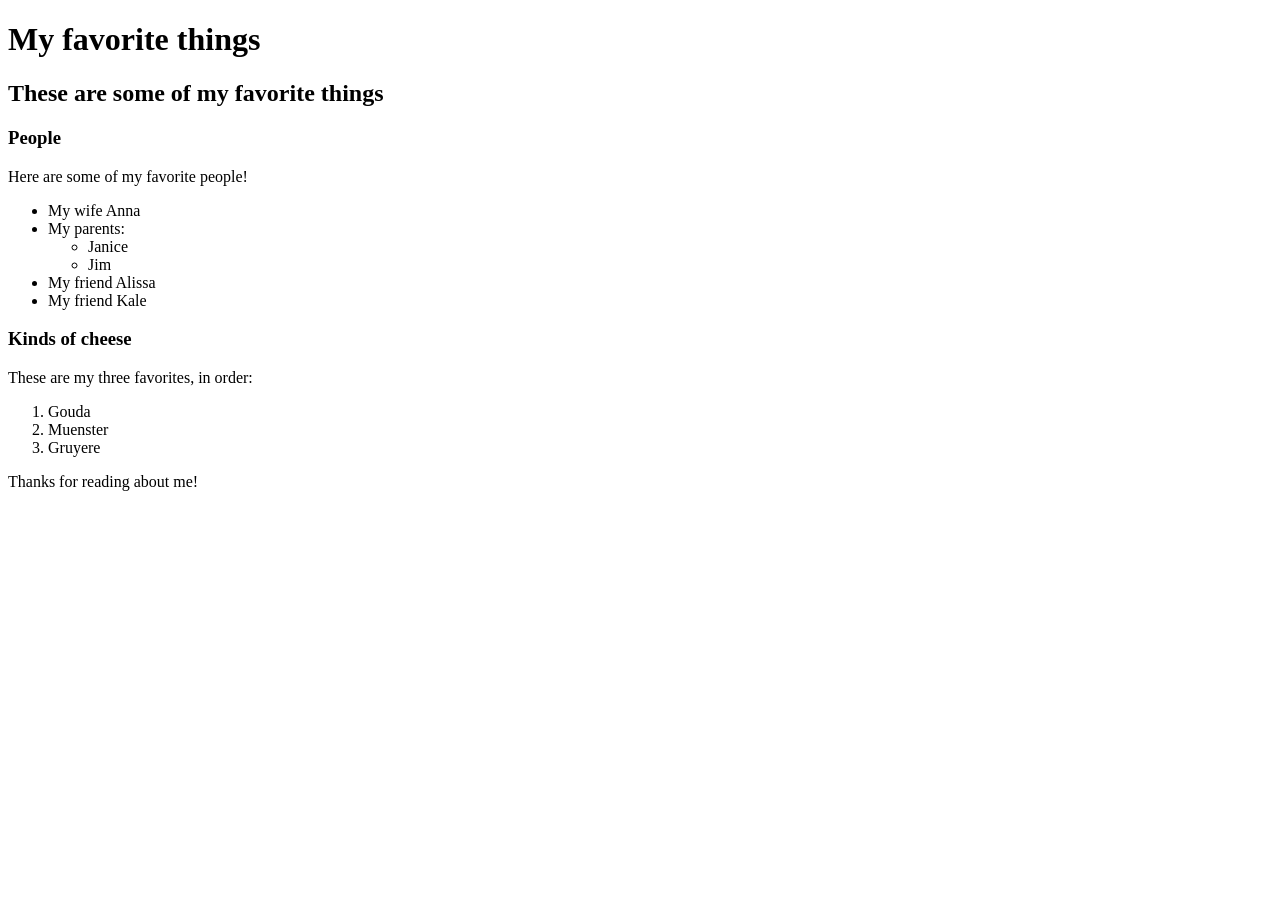
==== favorite-things.html @ 2398ad04 "add web page with info on favorite things" ====
<!DOCTYPE html>
<html>
<head>
  <title>Ben's favorite things</title>
</head>
<body>
  <h1>My favorite things</h1>
  <h2>These are some of my favorite things</h2>

  <h3>People</h3>
  <p>Here are some of my favorite people!</p>
  <ul>
    <li>My wife Anna</li>
    <li>My parents:
      <ul>
        <li>Janice</li>
        <li>Jim</li>
      </ul>
    </li>
    <li>My friend Alissa</li>
    <li>My friend Kale</li>
  </ul>

  <h3>Kinds of cheese</h3>
  <p>These are my three favorites, in order:</p>
  <ol>
    <li>Gouda</li>
    <li>Muenster</li>
    <li>Gruyere</li>
  </ol>

  <p>Thanks for reading about me!</p>
</body>
</html>
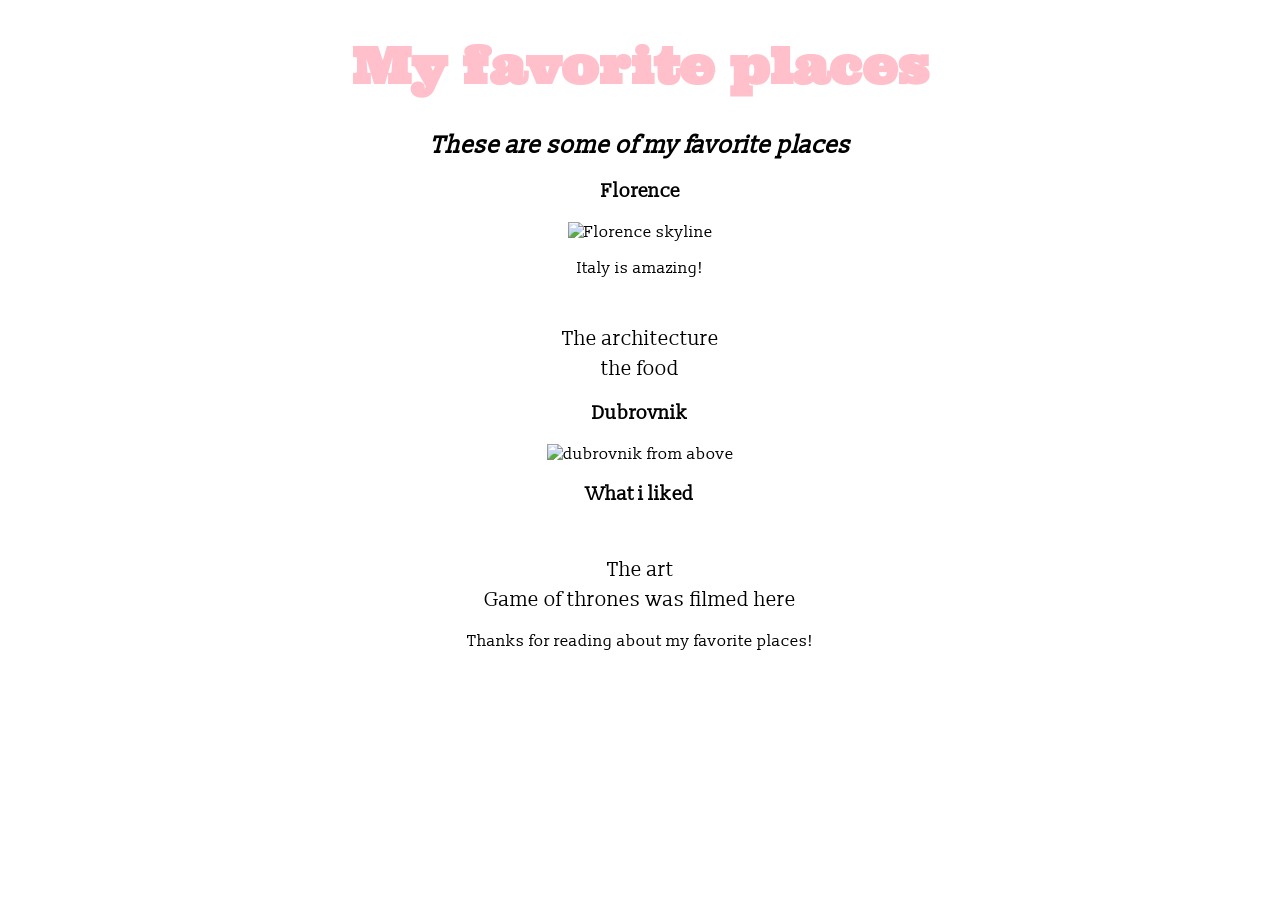
==== commit 212b83a8: "Add style a-things.html" ====
--- a/favorite-things.html
+++ b/favorite-things.html
@@ -1,34 +1,29 @@
 <!DOCTYPE html>
 <html>
 <head>
-  <title>Ben's favorite things</title>
+  <link href="css/styles1.css" rel="stylesheet" type="text/css">
+  <link href="https://fonts.googleapis.com/css2?family=Slabo+13px&family=Ultra&display=swap" rel="stylesheet">
+  <title>My favorite places</title>
 </head>
 <body>
-  <h1>My favorite things</h1>
-  <h2>These are some of my favorite things</h2>
+  <h1>My favorite places</h1>
+  <h2>These are some of my favorite places</h2>
 
-  <h3>People</h3>
-  <p>Here are some of my favorite people!</p>
+  <h3>Florence</h3>
+  <img src="https://media.architecturaldigest.com/photos/5d63f64b7a901900093b26ea/16:9/w_2560%2Cc_limit/GettyImages-1145040590.jpg" alt="Florence skyline">
+  <p>Italy is amazing!</p>
   <ul>
-    <li>My wife Anna</li>
-    <li>My parents:
-      <ul>
-        <li>Janice</li>
-        <li>Jim</li>
-      </ul>
-    </li>
-    <li>My friend Alissa</li>
-    <li>My friend Kale</li>
+    <li>The architecture</li>
+    <li>the food</li>
+  </ul>
+  <h3>Dubrovnik</h3>
+  <img src="https://qtxasset.com/styles/breakpoint_xl_880px_w/s3/travelagentcentral/1548883947/DubrovnikDreamer4787iStockGettyImagesPlusGettyImages.jpg/DubrovnikDreamer4787iStockGettyImagesPlusGettyImages.jpg?7hu_Qn.0u9BIUutdFr5av4im043eOskX&itok=EpGczJKR" alt="dubrovnik from above">
+  <h3>What i liked</h3>
+  <ul>
+    <li>The art</li>
+    <li>Game of thrones was filmed here</li>
   </ul>
 
-  <h3>Kinds of cheese</h3>
-  <p>These are my three favorites, in order:</p>
-  <ol>
-    <li>Gouda</li>
-    <li>Muenster</li>
-    <li>Gruyere</li>
-  </ol>
-
-  <p>Thanks for reading about me!</p>
+  <p>Thanks for reading about my favorite places!</p>
 </body>
 </html>
--- a/css/styles1.css
+++ b/css/styles1.css
@@ -0,0 +1,33 @@
+h1 {
+    color: pink;
+    text-align: center;
+    font-family: 'Ultra', serif;
+    font-size: 50px;
+  }
+
+  body {
+    font-family: 'Slabo 13px', serif;
+    text-align: center;
+  }
+  
+  h2 {
+    font-style: italic;
+    text-align: center;
+    font-family: 'Slabo 13px', serif;
+  }
+  
+  p {
+    font-family: 'Slabo 13px', serif;
+  }
+  
+  ul {
+    display: inline;
+    font-family: 'Slabo 13px', serif;
+    font-size: 20px;
+    line-height: 30px;
+  }
+
+  img {
+    width: 50%;
+    text-align: center;
+  }
